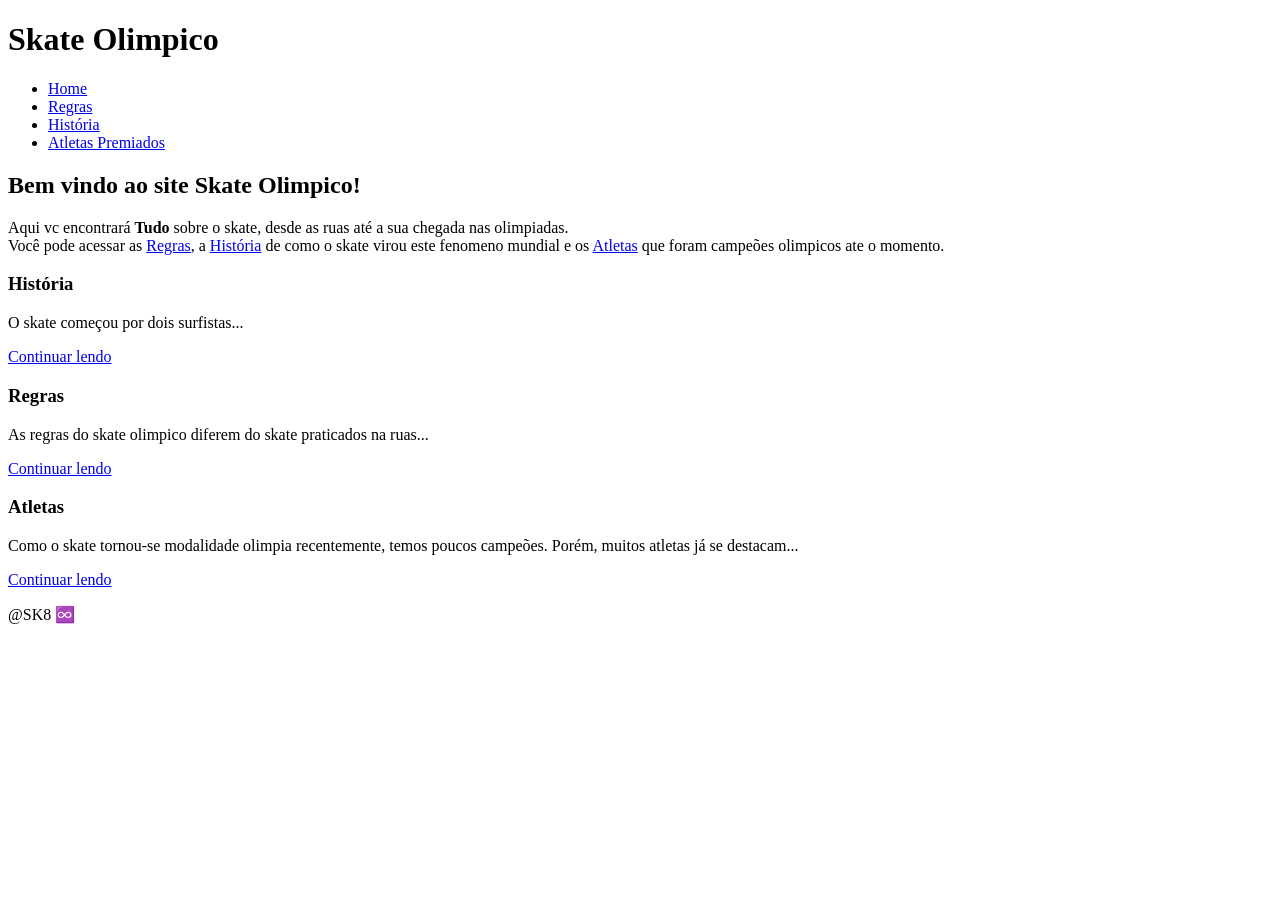
==== index.html @ 7e067368 "incial commit" ====
<!DOCTYPE html>
<html lang="pt-br">
<head>
    <meta charset="UTF-8">
    <meta name="viewport" content="width=device-width, initial-scale=1.0">
    <title>Skate Olimpico</title>
    <link rel="stylesheet" href="./style.css">
</head>
<body>
    <header>
        <h1>Skate Olimpico</h1>
        <nav>
            <ul>
                <li>
                    <a href="index.html">Home</a>
                </li>
                <li>
                    <a href="pages/regras.html">Regras</a>
                </li>
                <li>
                    <a href="pages/historia.html">História</a>
                </li>
                <li>
                    <a href="pages/atletas.html">Atletas Premiados</a>
                </li>
            </ul>
        </nav>
    </header>
    <main>
        <h2>Bem vindo ao site Skate Olimpico!</h2>
        <p>Aqui vc encontrará <strong>Tudo</strong> sobre o skate, desde as ruas até a sua chegada nas olimpiadas. <br> Você pode acessar as <a href="pages/regras.html">Regras</a>, a <a href="pages/historia.html">História</a> de como o skate virou este fenomeno mundial e os <a href="pages/atletas.html">Atletas</a> que foram campeões olimpicos ate o momento. </p>
        
        <section>
            <h3>História</h3>
            <p>O skate começou por dois surfistas...</p>
            <a href="pages/historia.html">Continuar lendo</a>
            <img src="" alt="">
        </section>

        <section>
            <h3>Regras</h3>
            <p>As regras do skate olimpico diferem do skate praticados na ruas...</p>
            <a href="pages/historia.html">Continuar lendo</a>
            <img src="https://i.gifer.com/embedded/download/2mfi.gif" alt="">
        </section>

        <section>
            <h3>Atletas</h3>
            <p>Como o skate tornou-se modalidade olimpia recentemente, temos poucos campeões. Porém, muitos atletas já se destacam...</p>
            <a href="pages/atletas.html">Continuar lendo</a>
            <img src="https://www.magnific.com/br/fotos-vetores-gratis/skate-antigo/6" alt="">
        </section>
    </main>
    <footer>
        <p>@SK8 ♾️</p>
    </footer>    
</body>
</html>
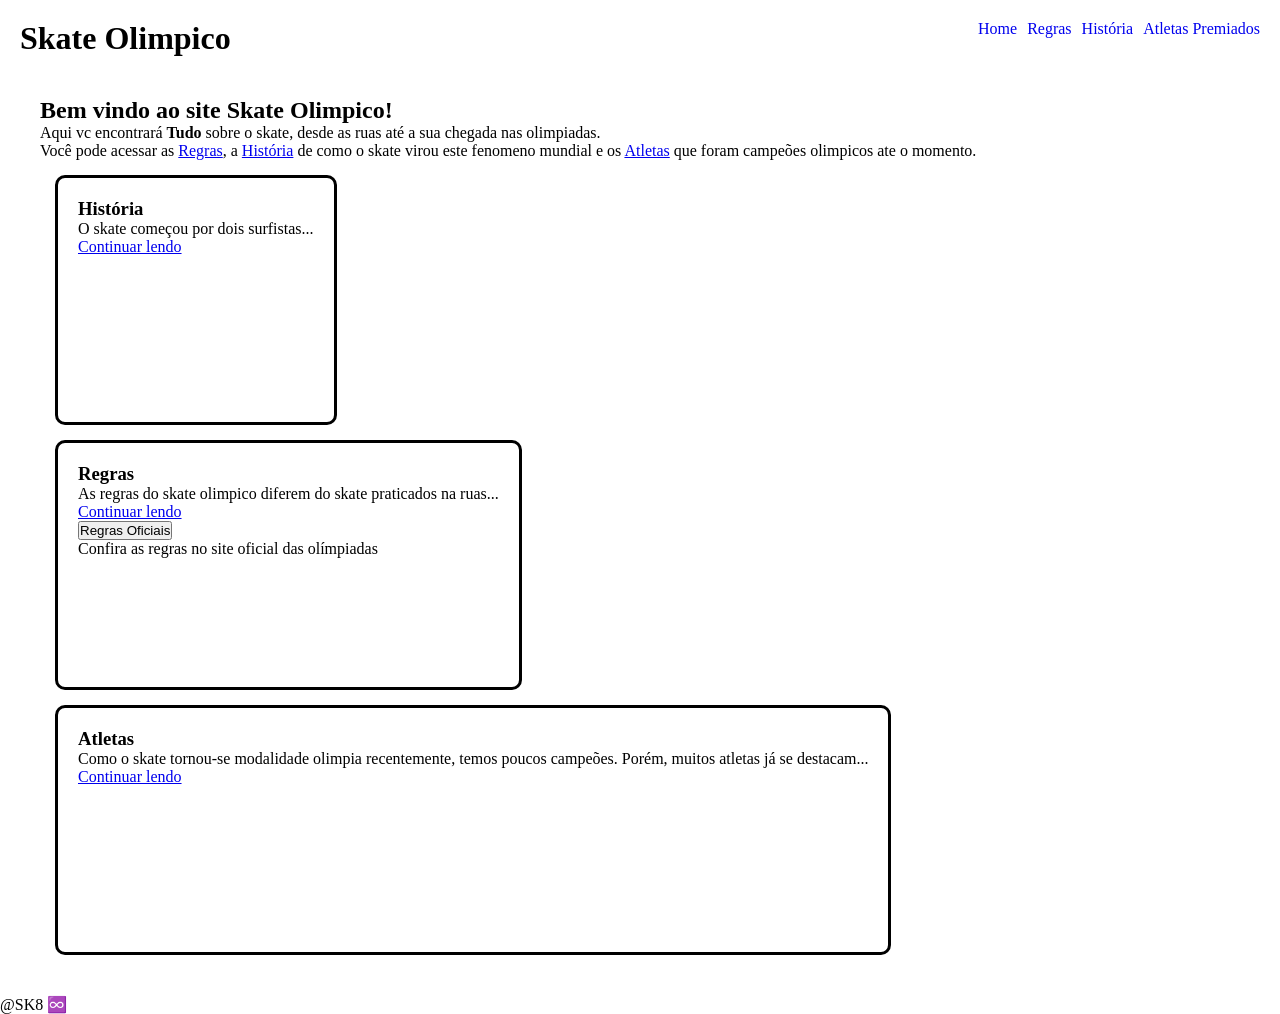
==== commit d62478b4: "feat: adiciona botão de redirecionamento de regras e legenda no html" ====
--- a/index.html
+++ b/index.html
@@ -42,6 +42,10 @@
             <p>As regras do skate olimpico diferem do skate praticados na ruas...</p>
             <a href="pages/historia.html">Continuar lendo</a>
             <img src="https://i.gifer.com/embedded/download/2mfi.gif" alt="">
+            <div class="div-btn-regras">
+                <button class="btn-regras">Regras Oficiais</button>
+                <p>Confira as regras no site oficial das olímpiadas</p>
+            </div>
         </section>
 
         <section>
--- a/style.css
+++ b/style.css
@@ -0,0 +1,53 @@
+*, *::before, *::after {
+  box-sizing: border-box;
+}
+
+*{
+    margin: 0;
+    padding: 0;
+}
+
+header{
+    display: flex;
+    flex-direction: row;
+    justify-content: space-between;
+    margin: 20px;
+}
+
+nav ul{
+    display: flex;
+    gap: 10px;
+    list-style: none;
+}
+
+nav a{
+    text-decoration: none;
+}
+
+main{
+    margin: 40px;
+}
+
+section{
+    display: block;
+    width: fit-content;
+    height: 250px;
+
+    margin: 15px;
+    padding: 20px;
+
+    border: black solid;
+    border-radius: 10px;
+
+    transition: 0.25s ease-in-out all;
+}
+
+section:hover{
+    scale: 1.05;
+    box-shadow: 0 3px 2px 0px black;
+}
+
+section img{
+    max-width: 200px;
+    object-fit: contain;
+}
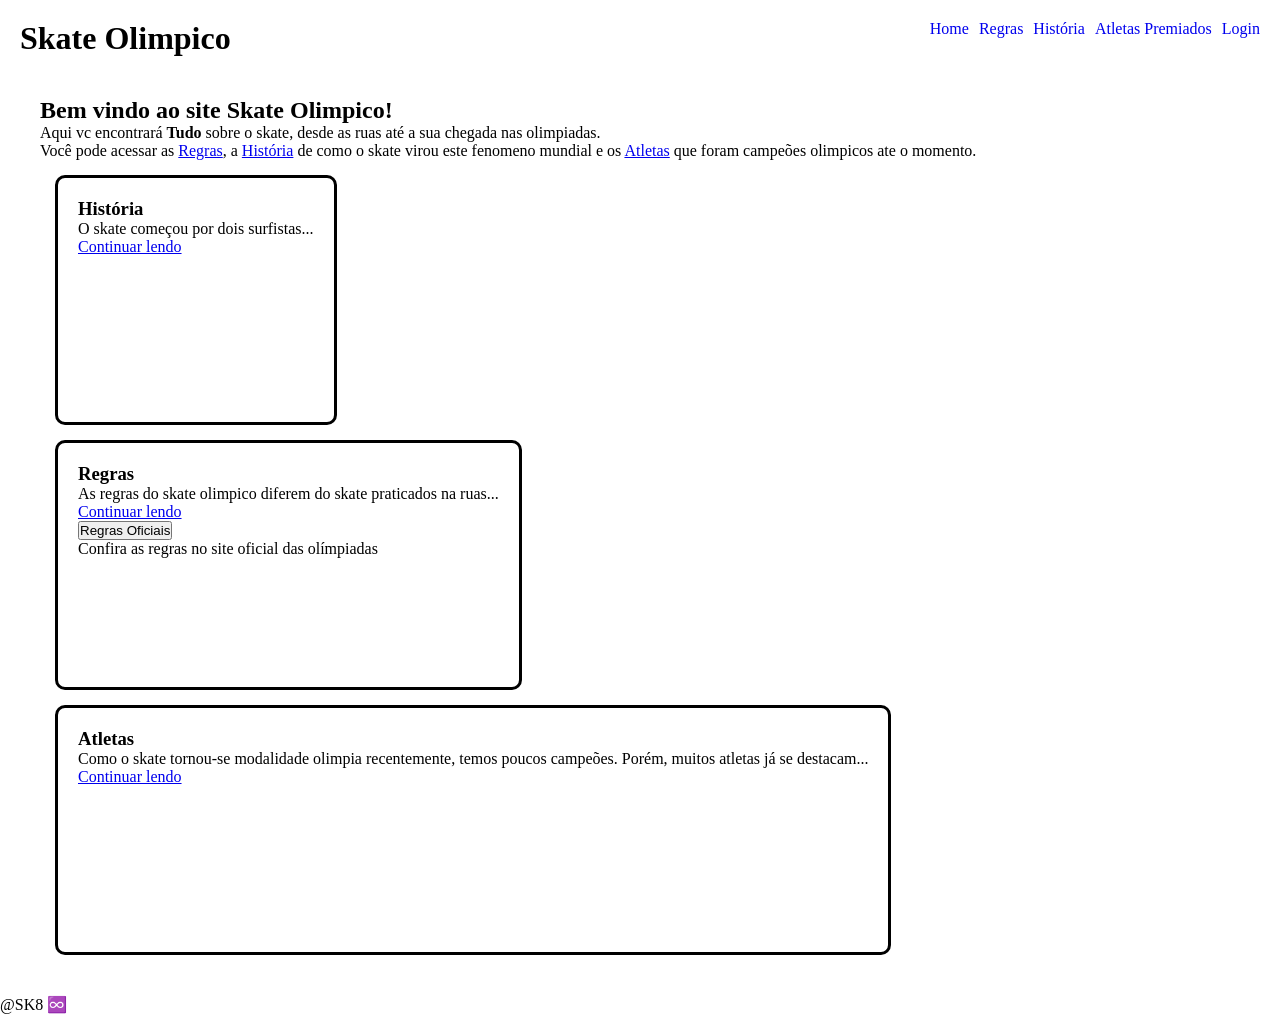
==== commit 1e3932c2: "Criada pagina login.html e adicionada na nav" ====
--- a/index.html
+++ b/index.html
@@ -22,6 +22,9 @@
                 </li>
                 <li>
                     <a href="pages/atletas.html">Atletas Premiados</a>
+                </li>
+                <li>
+                    <a href="pages/login.html">Login</a>
                 </li>
             </ul>
         </nav>
@@ -57,6 +60,7 @@
     </main>
     <footer>
         <p>@SK8 ♾️</p>
-    </footer>    
+    </footer>
+    <script src="./script.js"></script>
 </body>
 </html>
